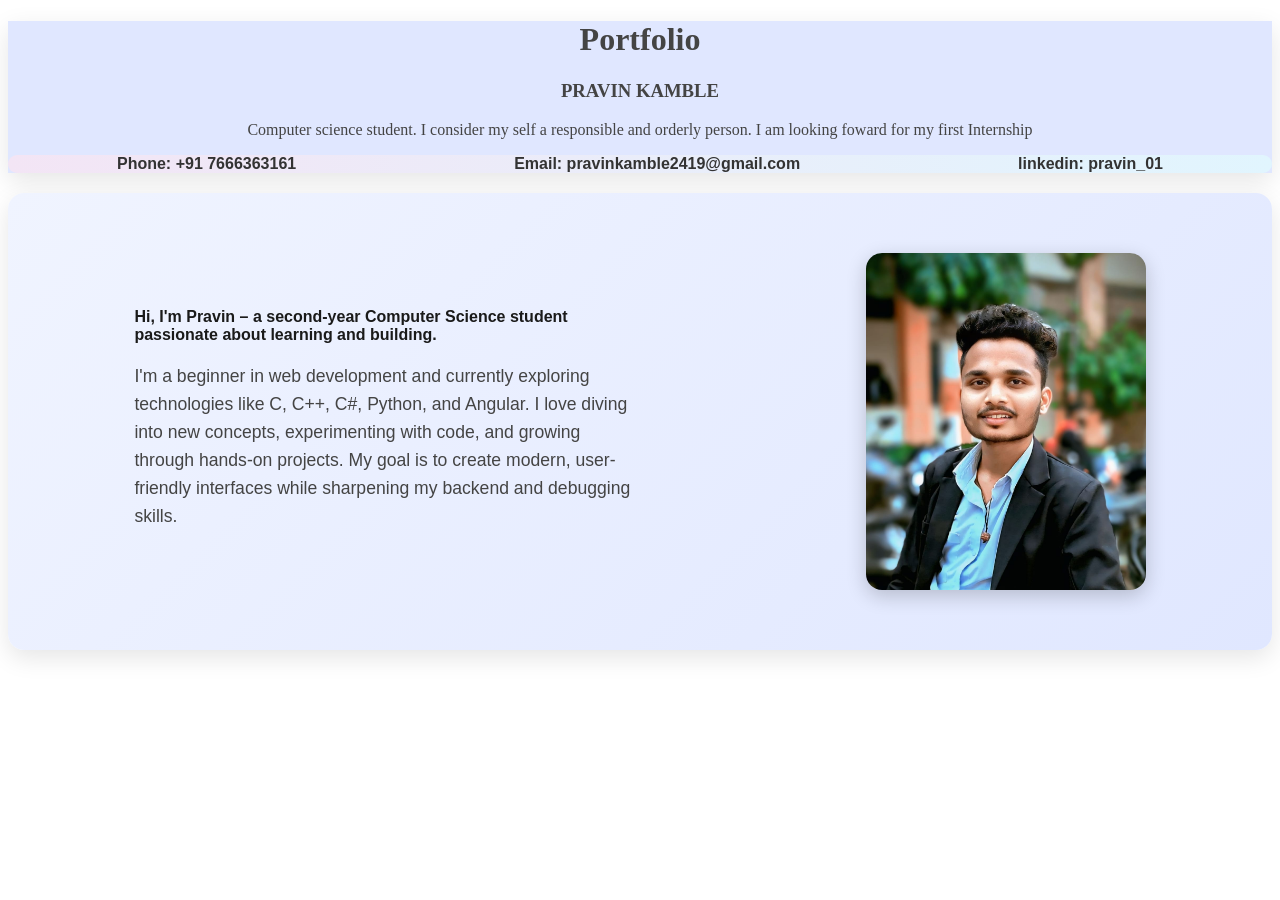
==== index.html @ e66337c9 "my portfolio" ====
<!DOCTYPE html>
<html lang="en">
<head>
   <title>Pravin's Portfolio</title>
   <link rel="stylesheet" href="style.css">
</head>
<body>
  <div class="header">
    <div class="title">
        <h1>Portfolio</h1>
        <h3>PRAVIN KAMBLE</h3>
        <p>Computer science student.
I consider my self a responsible and orderly person.
I am looking foward for my first Internship</p>
        </div>
        <div class="Contact">
            <div class="contact-item">
               <a href="tel:+917666363161">Phone: +91 7666363161</a>
            </div>
         <div class="contact-item">
         <a href="mailto:pravinkamble2419@gmail.com?subject=Hello%20Pravin&body=I%20saw%20your%20portfolio%20and%20wanted%20to%20connect!">
  Email: pravinkamble2419@gmail.com
</a>
         </div>
        <div class="contact-item">
          <a href="linkedin.com">linkedin: pravin_01</a>
        </div>
    </div>
</div>
</div>  
<div class="About">
  <div class="about-text">
    <h2>Hi, I'm Pravin – a second-year Computer Science student passionate about learning and building.

</h2>
    <p>I'm a beginner in web development and currently exploring technologies like C, C++, C#, Python, and Angular. I love diving into new concepts, experimenting with code, and growing through hands-on projects. My goal is to create modern, user-friendly interfaces while sharpening my backend and debugging skills.
</p>
  </div>
  <img src="photo.jpg" alt="Pravin Kamble" class="photo">
</div>
</body>
</html>
---- style.css ----
.body {
    background-color: #b22b2b;
}

.header {
    text-align: center;
   margin-bottom: 20px;
    background-color: #e0e7ff;
     box-shadow: 0 8px 24px rgba(0, 0, 0, 0.1);
    
}
.title {
    font-size: 16px;
    color: #444 ;
}
.Contact {
  display: flex;
  justify-content: space-around;
  align-items: center;
  background: linear-gradient(to right, #f3e5f5, #e1f5fe);
  border-radius: 10px;
  font-family: 'Segoe UI', sans-serif;
  font-size: 16px; /* 👈 Font size increased here */
}

.contact-item {
  white-space: nowrap;
}

.contact-item a {
  text-decoration: none;
  color: #333;
  font-weight: 600;
  font-size: 16px; /* 👈 Link font size also increased */
  transition: color 0.3s ease;
}

.contact-item a:hover {
  color: #0077b6;
}
.title h1 {
    font-family: cursive;
}
.About {
  display: flex;
  justify-content: space-between;
  align-items: center;
  padding: 60px 10%;
  background: linear-gradient(135deg, #f0f4ff, #e0e7ff);
  border-radius: 16px;
  box-shadow: 0 8px 24px rgba(0, 0, 0, 0.1);
  flex-wrap: wrap;
}

.about-text {
  flex: 1;
  max-width: 500px;
}

.about-text h2 {
  font-size: 1rem;
  color: #1a1a1a;
  margin-bottom: 10px;
  font-family: 'Poppins', sans-serif;
}

.about-text p {
  font-size: 1.1rem;
  color: #444;
  line-height: 1.6;
  font-family: 'Open Sans', sans-serif;
}

.photo {
  width: 280px;
  height: auto;
  border-radius: 16px;
  box-shadow: 0 6px 20px rgba(0, 0, 0, 0.2);
  transition: transform 0.3s ease;
}

.photo:hover {
  transform: scale(1.05);
}
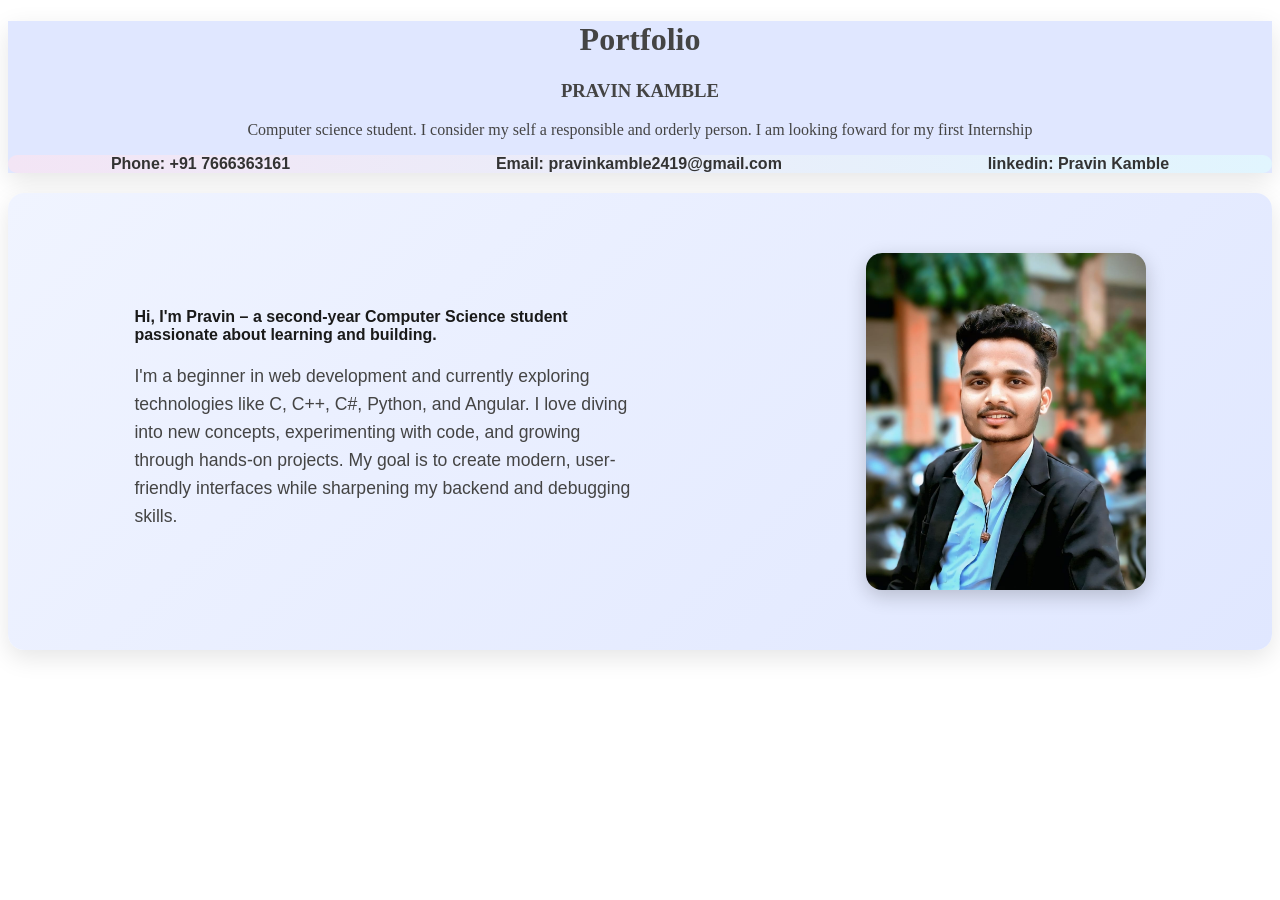
==== commit 3b694b05: "change linkedin id" ====
--- a/index.html
+++ b/index.html
@@ -23,7 +23,7 @@
 </a>
          </div>
         <div class="contact-item">
-          <a href="linkedin.com">linkedin: pravin_01</a>
+          <a href="linkedin.com">linkedin: Pravin Kamble</a>
         </div>
     </div>
 </div>
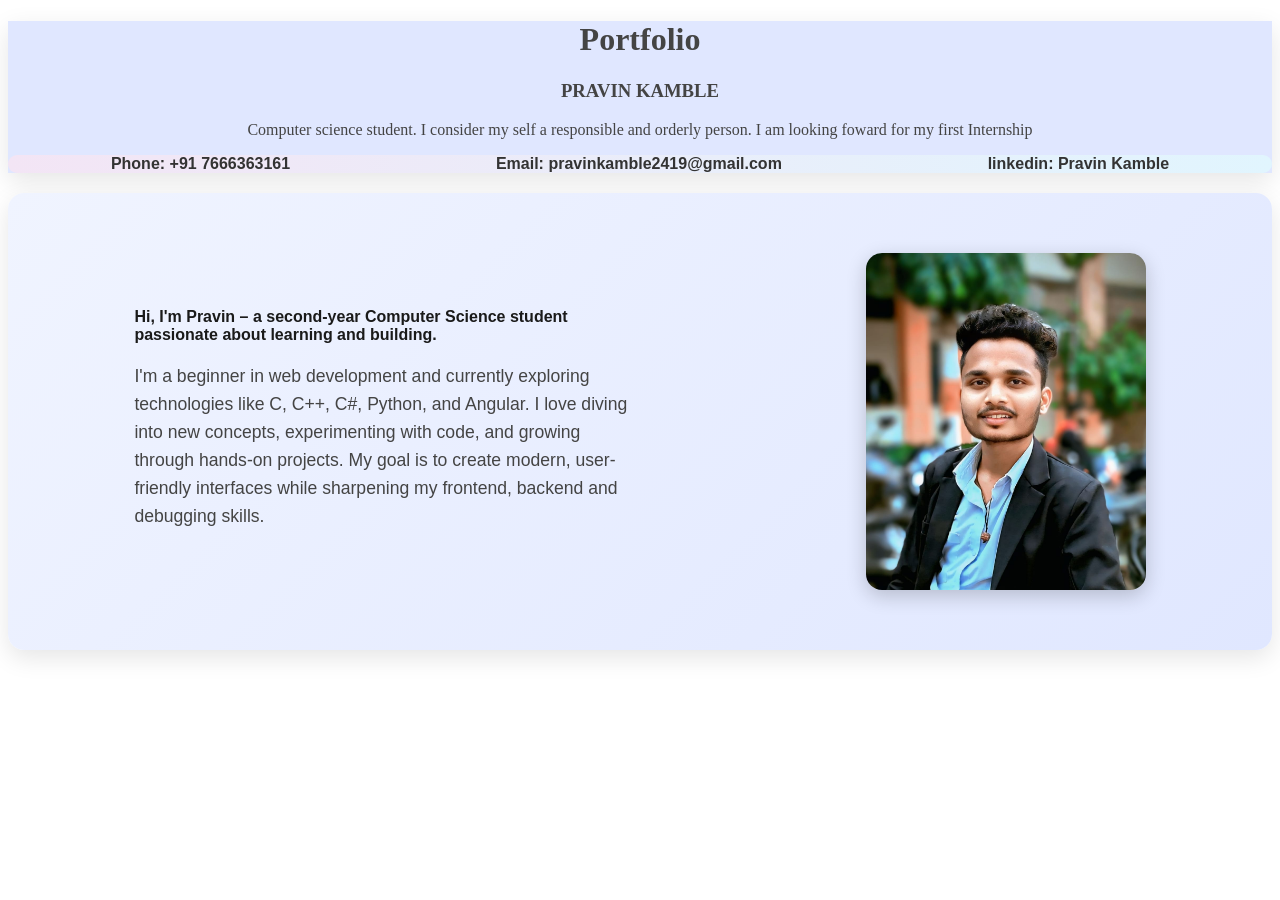
==== commit 9618296b: "change description" ====
--- a/index.html
+++ b/index.html
@@ -33,7 +33,7 @@
     <h2>Hi, I'm Pravin – a second-year Computer Science student passionate about learning and building.
 
 </h2>
-    <p>I'm a beginner in web development and currently exploring technologies like C, C++, C#, Python, and Angular. I love diving into new concepts, experimenting with code, and growing through hands-on projects. My goal is to create modern, user-friendly interfaces while sharpening my backend and debugging skills.
+    <p>I'm a beginner in web development and currently exploring technologies like C, C++, C#, Python, and Angular. I love diving into new concepts, experimenting with code, and growing through hands-on projects. My goal is to create modern, user-friendly interfaces while sharpening my frontend, backend and debugging skills.
 </p>
   </div>
   <img src="photo.jpg" alt="Pravin Kamble" class="photo">
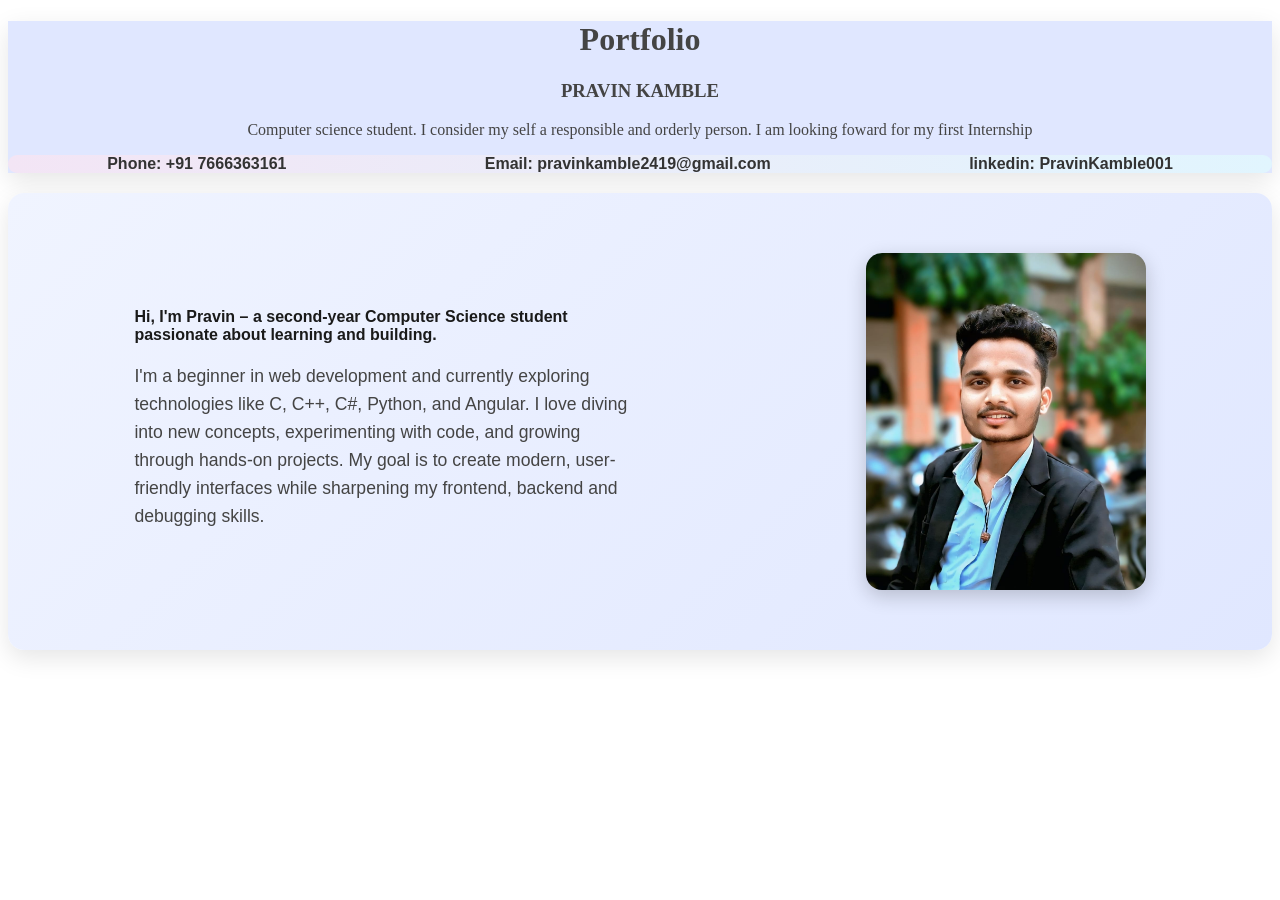
==== commit 59091062: "repair my  linkedin id" ====
--- a/index.html
+++ b/index.html
@@ -23,7 +23,9 @@
 </a>
          </div>
         <div class="contact-item">
-          <a href="linkedin.com">linkedin: Pravin Kamble</a>
+          <a href="https://www.linkedin.com/in/PravinKamble001/" target="_blank">
+   linkedin: PravinKamble001
+</a>
         </div>
     </div>
 </div>
